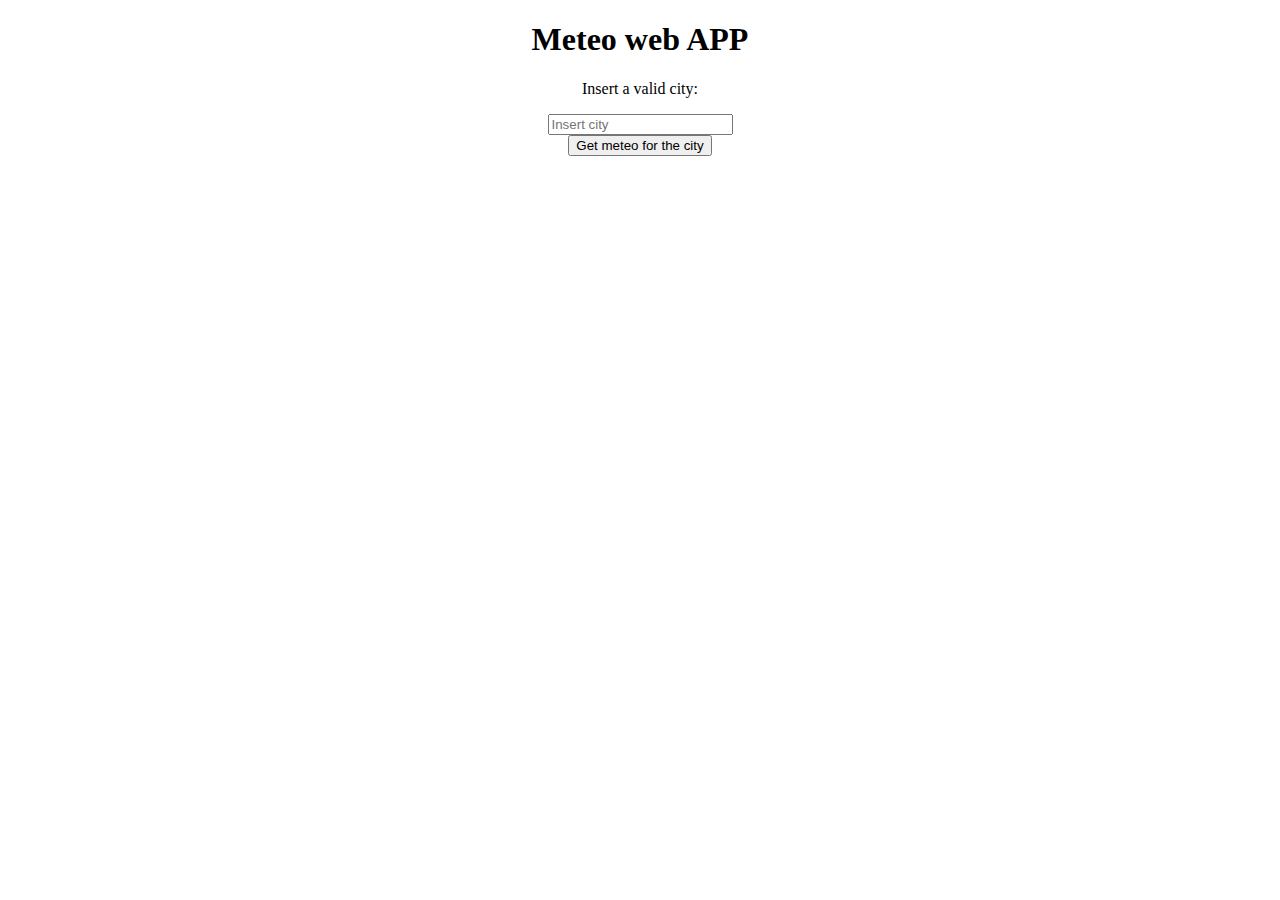
==== index.html @ 4694dd53 "How to commit text file" ====
<!DOCTYPE html>
<html lang="en">
    <head>
        <meta charset="UTF-8">
        <meta http-equiv="X-UA-Compatible" content="IE=edge">
        <meta name="viewport" content="width=device-width, initial-scale=1.0">
        <link rel="stylesheet" href="CSS/style.css">
        <title>Meteo web APP</title>

    </head>

    <body>
        <div id="container">
            <center>
                <h1>Meteo web APP</h1>

                <div id="input_container">
                    <p>Insert a valid city:</p>
                    <input type="text" id="city" placeholder="Insert city">
                </div>

                <button>Get meteo for the city</button>
            </center>

        </div>
        <script type="text/javascript" src="JS/script.js"></script>
    </body>
</html>
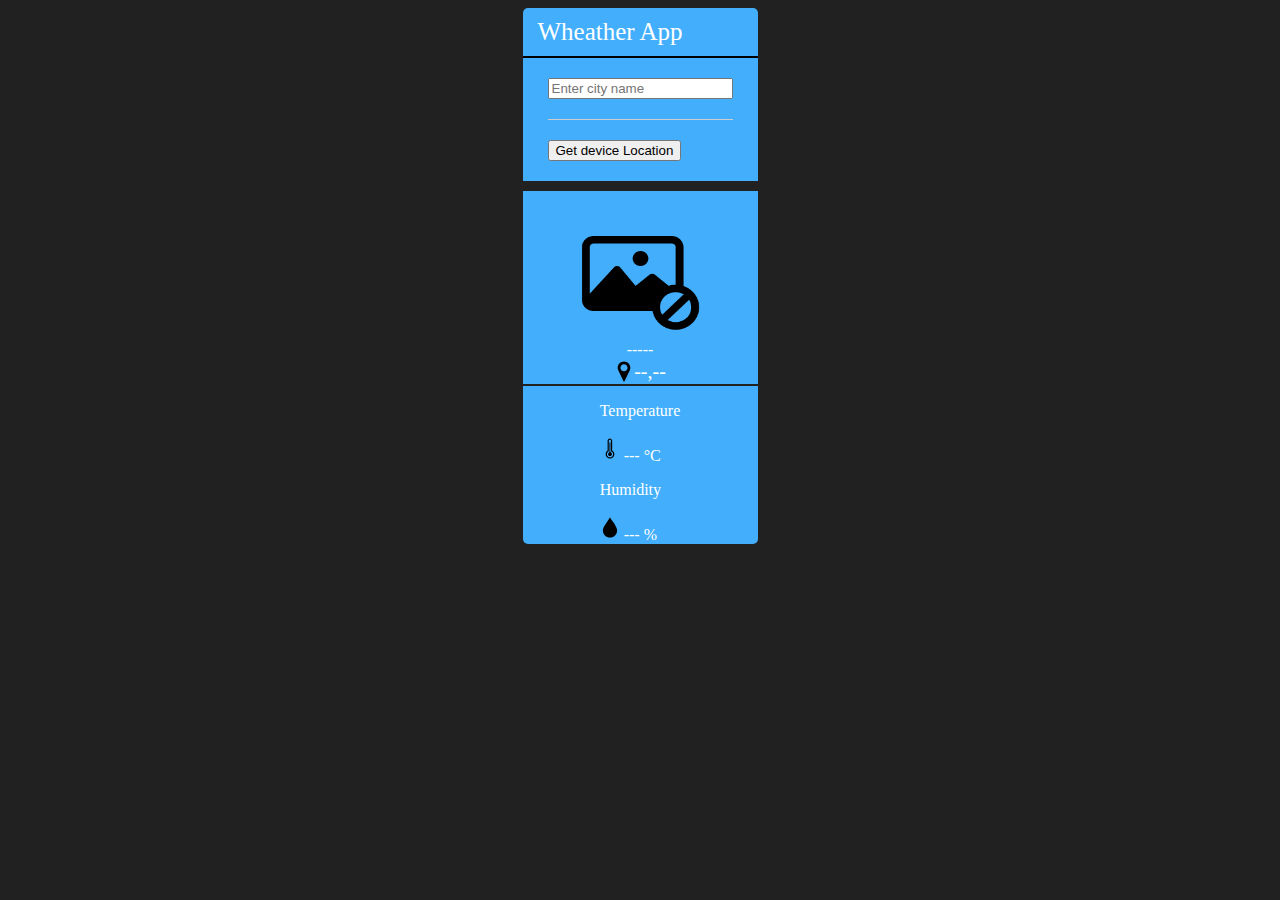
==== commit 8088e446: "Progetto finito" ====
--- a/index.html
+++ b/index.html
@@ -5,24 +5,55 @@
         <meta http-equiv="X-UA-Compatible" content="IE=edge">
         <meta name="viewport" content="width=device-width, initial-scale=1.0">
         <link rel="stylesheet" href="CSS/style.css">
-        <title>Meteo web APP</title>
+        <link rel="stylesheet" href="CSS/input_style.css">
+        <link rel="stylesheet" href="CSS/wheater_style.css">
+        <title>Rain cast</title>
 
     </head>
 
     <body>
         <div id="container">
-            <center>
-                <h1>Meteo web APP</h1>
+            <header>Wheather App</header>
+            <div id="input-div">
+                <p id="information"></p>
+                <input type="text" placeholder="Enter city name" spellcheck="false" id="inputField">
+                <div id="separator"></div>
+                <button id="locationButton">Get device Location</button>
 
-                <div id="input_container">
-                    <p>Insert a valid city:</p>
-                    <input type="text" id="city" placeholder="Insert city">
+            </div>
+
+            <div id="div-separator"></div>
+
+            <div id="wheater-div">
+                <img src="images\image-not-found.png" alt="Wheater icon" width="125px" height="120px" id="weather_image">
+                <div id="wheater-description">-----</div>
+                <div id="location"><img src="images/map-location-pointer.svg" alt="Location-pointer" width="20px" height="25px">--,--</div>
+
+                <div id="same-div-separator"></div>
+
+                <div id="details-div">
+                    <div id="temperature-div">
+                        <p>Temperature</p>
+                        <div id="temperature-details">
+                            <img src="images/thermometer.svg" alt="Thermometer" width="20px" height="25px">
+                            <span id="temperature">---</span>
+                            <span id="degree">°C</span>
+                        </div>
+                    </div>
+
+                    <div id="humidity-div">
+                        <p>Humidity</p>
+                        <div id="humidity-details">
+                            <img src="images/droplet.svg" alt="droplet" width="20px" height="25px">
+                            <span id="humidity">---</span>
+                            <span id="percentage">%</span>
+                        </div>
+                    </div>
                 </div>
+            </div>
+        </div>
 
-                <button>Get meteo for the city</button>
-            </center>
-
-        </div>
+        <script type="text/javascript" src="JS/config.js"></script>
         <script type="text/javascript" src="JS/script.js"></script>
     </body>
 </html>--- a/CSS/style.css
+++ b/CSS/style.css
@@ -0,0 +1,30 @@
+body
+{
+    background-color: #212121;
+    color: #fff;
+    display: flex;
+    align-items: center;
+    justify-content: center;
+
+}
+
+#container
+{
+    background-color: #43AFFC;
+    border-radius: 5px;
+
+}
+
+#div-separator
+{
+    background-color: #212121;
+    height: 10px;
+    width: 100%;
+}
+
+#same-div-separator
+{
+    background-color: #212121;
+    height: 2px;
+    width: 100%;
+}--- a/CSS/input_style.css
+++ b/CSS/input_style.css
@@ -0,0 +1,26 @@
+header
+{
+    font-size: 25px;
+    padding: 10px 15px;
+    border-bottom: 2px solid black;
+
+}
+
+#input-div
+{
+    margin: 20px 25px;
+}
+
+#separator
+{
+    width: 100%;
+    height: 1px;
+    background-color: #ccc;
+    margin: 20px 0;
+}
+
+#button
+{
+    width: 100%;
+
+}--- a/CSS/wheater_style.css
+++ b/CSS/wheater_style.css
@@ -0,0 +1,23 @@
+#wheater-div
+{
+    margin: 30px 0 0;
+    display: flex;
+    align-items: center;
+    justify-content: center;
+    flex-direction: column;
+}
+
+#location
+{
+    font-size: 20px;
+    display: flex;
+    align-items: center;
+}
+
+#details
+{
+    width: 100%;
+    display: flex;
+    align-items: center;
+    justify-content: center;
+}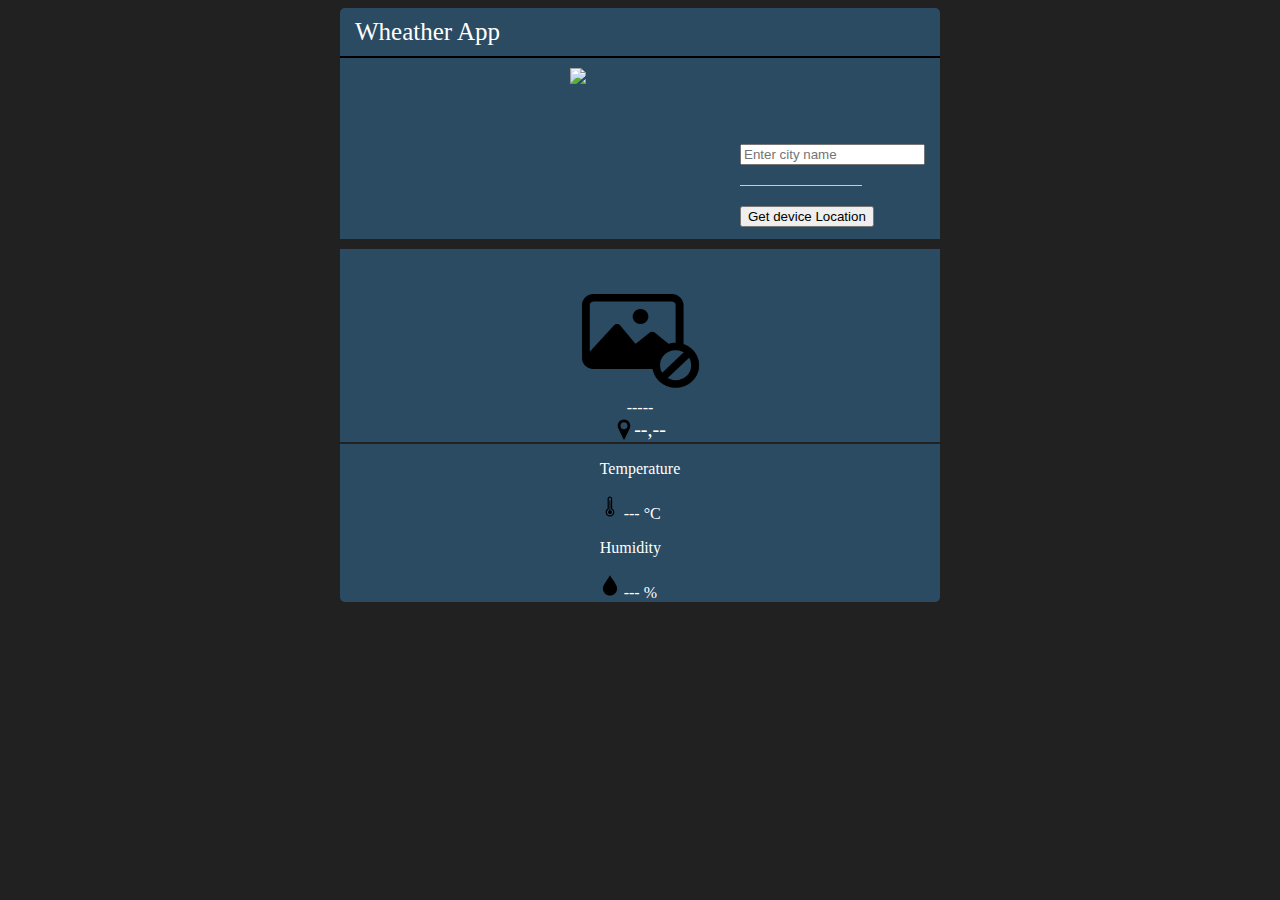
==== commit 78960ca0: "Add files via upload" ====
--- a/index.html
+++ b/index.html
@@ -11,12 +11,23 @@
 
     </head>
 
-    <body>
+    <body> 
+        
         <div id="container">
-            <header>Wheather App</header>
+           <header>Wheather App</header>
+           <div id="slide">
+            
+                <img class="mySlides" src="https://www.greenme.it/wp-content/uploads/2021/10/nebbia-mattutina-1.jpeg" style="width:50%">
+                <img class="mySlides" src="https://c.wallhere.com/photos/0a/66/1200x800_px_animals-627163.jpg!d" style="width:50%">
+                <img class="mySlides" src="images/time.jpg" style="width:50%">
+                <img class="mySlides" src="https://imaginapulia.com/wp-content/uploads/2018/01/trani-cathedral-1200x800.jpg" style="width:50%">
+                <img class="mySlides" src="images/sole.jpg" style="width:50%">
+                <img class="mySlides" src="https://static.fanpage.it/wp-content/uploads/2018/04/malaysia-weather-monsoon-1200x800.jpg" style="width:50%">
+                <img class="mySlides" src="images/sole2.jpg" style="width:50%">
+           </div>
             <div id="input-div">
                 <p id="information"></p>
-                <input type="text" placeholder="Enter city name" spellcheck="false" id="inputField">
+                <input type="text" placeholder="Enter city name" spellcheck="false" id="inputField" width="0px">
                 <div id="separator"></div>
                 <button id="locationButton">Get device Location</button>
 
@@ -55,5 +66,6 @@
 
         <script type="text/javascript" src="JS/config.js"></script>
         <script type="text/javascript" src="JS/script.js"></script>
+        <script type="text/javascript" src="JS/slide.js"></script>
     </body>
 </html>--- a/CSS/style.css
+++ b/CSS/style.css
@@ -1,20 +1,24 @@
 body
 {
+    background-image: url(https://www-cdn.eumetsat.int/files/styles/16_9_large/s3/2020-06/ASpot_Weather.jpg?h=d1cb525d&itok=lvYWh_W8);
+    background-repeat: no-repeat;
     background-color: #212121;
     color: #fff;
     display: flex;
     align-items: center;
     justify-content: center;
-
 }
 
 #container
 {
-    background-color: #43AFFC;
+    background-color: #43affc4c;
     border-radius: 5px;
-
 }
-
+#slide{
+    margin-left: auto;
+    width: 60%;
+    padding: 10px;
+}
 #div-separator
 {
     background-color: #212121;
--- a/CSS/input_style.css
+++ b/CSS/input_style.css
@@ -8,12 +8,20 @@
 
 #input-div
 {
-    margin: 20px 25px;
+    border-radius: 500px;
+    border-style: none;
+    height: 45px;
+    width: 150px;
+    padding:0px 50px;
+    font-family: Helvetica Neue;  
+    font-size: 10px;
+    margin:50px auto;
+    margin-left: 350px;
 }
 
 #separator
 {
-    width: 100%;
+    width: 81%;
     height: 1px;
     background-color: #ccc;
     margin: 20px 0;
@@ -21,6 +29,6 @@
 
 #button
 {
-    width: 100%;
+    margin: auto auto;
 
 }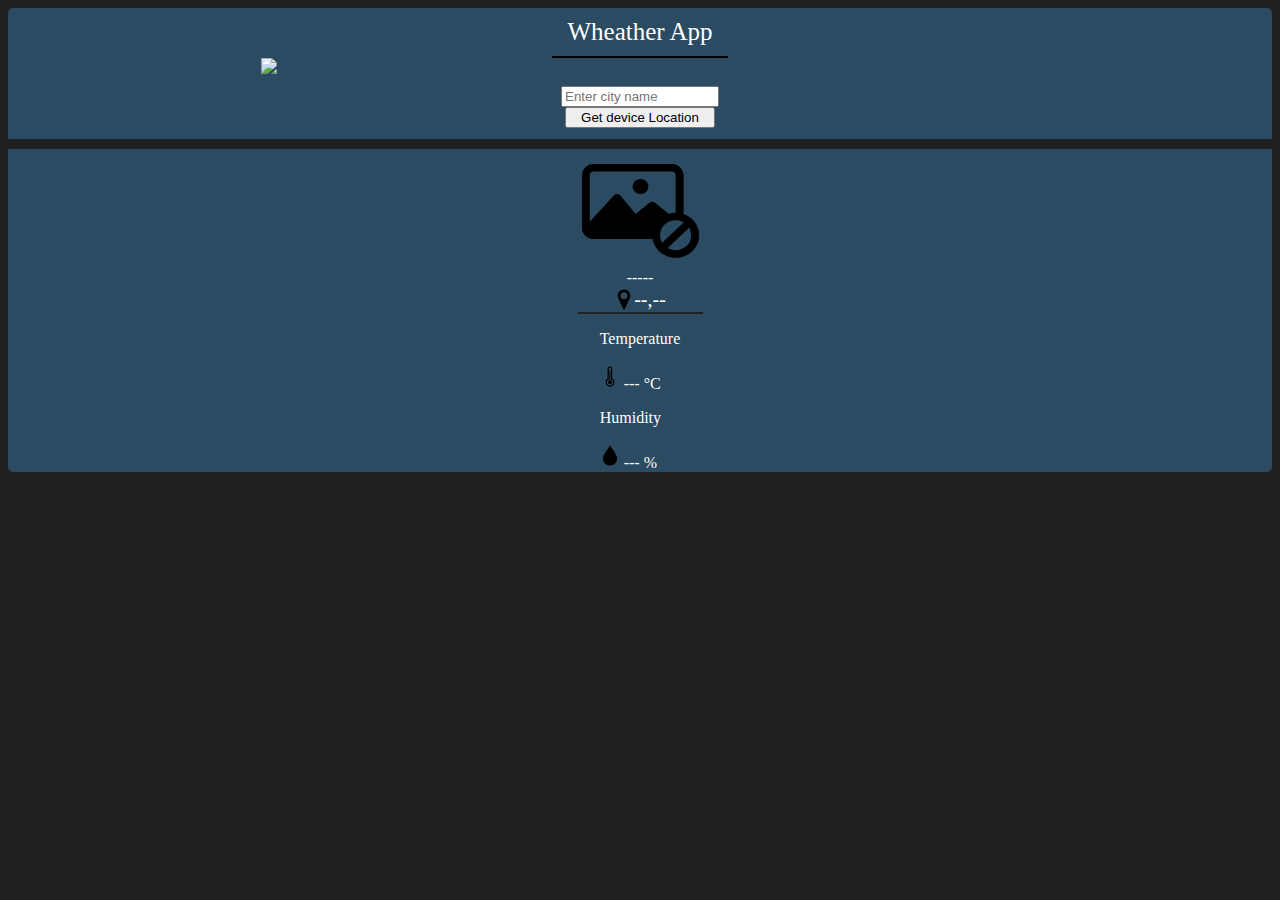
==== commit 58b7ef85: "Add files via upload" ====
--- a/index.html
+++ b/index.html
@@ -17,20 +17,19 @@
            <header>Wheather App</header>
            <div id="slide">
             
-                <img class="mySlides" src="https://www.greenme.it/wp-content/uploads/2021/10/nebbia-mattutina-1.jpeg" style="width:50%">
-                <img class="mySlides" src="https://c.wallhere.com/photos/0a/66/1200x800_px_animals-627163.jpg!d" style="width:50%">
-                <img class="mySlides" src="images/time.jpg" style="width:50%">
-                <img class="mySlides" src="https://imaginapulia.com/wp-content/uploads/2018/01/trani-cathedral-1200x800.jpg" style="width:50%">
-                <img class="mySlides" src="images/sole.jpg" style="width:50%">
-                <img class="mySlides" src="https://static.fanpage.it/wp-content/uploads/2018/04/malaysia-weather-monsoon-1200x800.jpg" style="width:50%">
-                <img class="mySlides" src="images/sole2.jpg" style="width:50%">
+                <img class="mySlides" src="https://www.greenme.it/wp-content/uploads/2021/10/nebbia-mattutina-1.jpeg" style="width:100%">
+                <img class="mySlides" src="https://c.wallhere.com/photos/0a/66/1200x800_px_animals-627163.jpg!d" style="width:100%">
+                <img class="mySlides" src="images/time.jpg" style="width:100%">
+                <img class="mySlides" src="https://imaginapulia.com/wp-content/uploads/2018/01/trani-cathedral-1200x800.jpg" style="width:100%">
+                <img class="mySlides" src="images/sole.jpg" style="width:100%">
+                <img class="mySlides" src="https://static.fanpage.it/wp-content/uploads/2018/04/malaysia-weather-monsoon-1200x800.jpg" style="width:100%">
+                <img class="mySlides" src="images/sole2.jpg" style="width:100%">
            </div>
+           
             <div id="input-div">
                 <p id="information"></p>
                 <input type="text" placeholder="Enter city name" spellcheck="false" id="inputField" width="0px">
-                <div id="separator"></div>
                 <button id="locationButton">Get device Location</button>
-
             </div>
 
             <div id="div-separator"></div>
--- a/CSS/style.css
+++ b/CSS/style.css
@@ -4,26 +4,30 @@
     background-repeat: no-repeat;
     background-color: #212121;
     color: #fff;
-    display: flex;
-    align-items: center;
-    justify-content: center;
+    user-select:none;
+    background-repeat: no-repeat;
+    background-attachment: fixed;
+    background-position: center;
 }
 
 #container
 {
     background-color: #43affc4c;
     border-radius: 5px;
+    display: flex;
+    align-items: center;
+    justify-content: center;
+    flex-direction: column;
 }
 #slide{
-    margin-left: auto;
     width: 60%;
-    padding: 10px;
 }
 #div-separator
 {
     background-color: #212121;
     height: 10px;
     width: 100%;
+    margin: 20px 0px 0px 0px;
 }
 
 #same-div-separator
--- a/CSS/input_style.css
+++ b/CSS/input_style.css
@@ -8,27 +8,17 @@
 
 #input-div
 {
-    border-radius: 500px;
     border-style: none;
     height: 45px;
     width: 150px;
-    padding:0px 50px;
     font-family: Helvetica Neue;  
     font-size: 10px;
-    margin:50px auto;
-    margin-left: 350px;
+    display: flex;
+    align-items: center;
+    justify-content: center;
+    flex-direction: column;
 }
 
-#separator
-{
-    width: 81%;
-    height: 1px;
-    background-color: #ccc;
-    margin: 20px 0;
-}
-
-#button
-{
-    margin: auto auto;
-
+#input-div * {
+    width: 100%;
 }--- a/CSS/wheater_style.css
+++ b/CSS/wheater_style.css
@@ -1,6 +1,5 @@
 #wheater-div
 {
-    margin: 30px 0 0;
     display: flex;
     align-items: center;
     justify-content: center;
@@ -11,6 +10,7 @@
 {
     font-size: 20px;
     display: flex;
+    justify-content: center;
     align-items: center;
 }
 
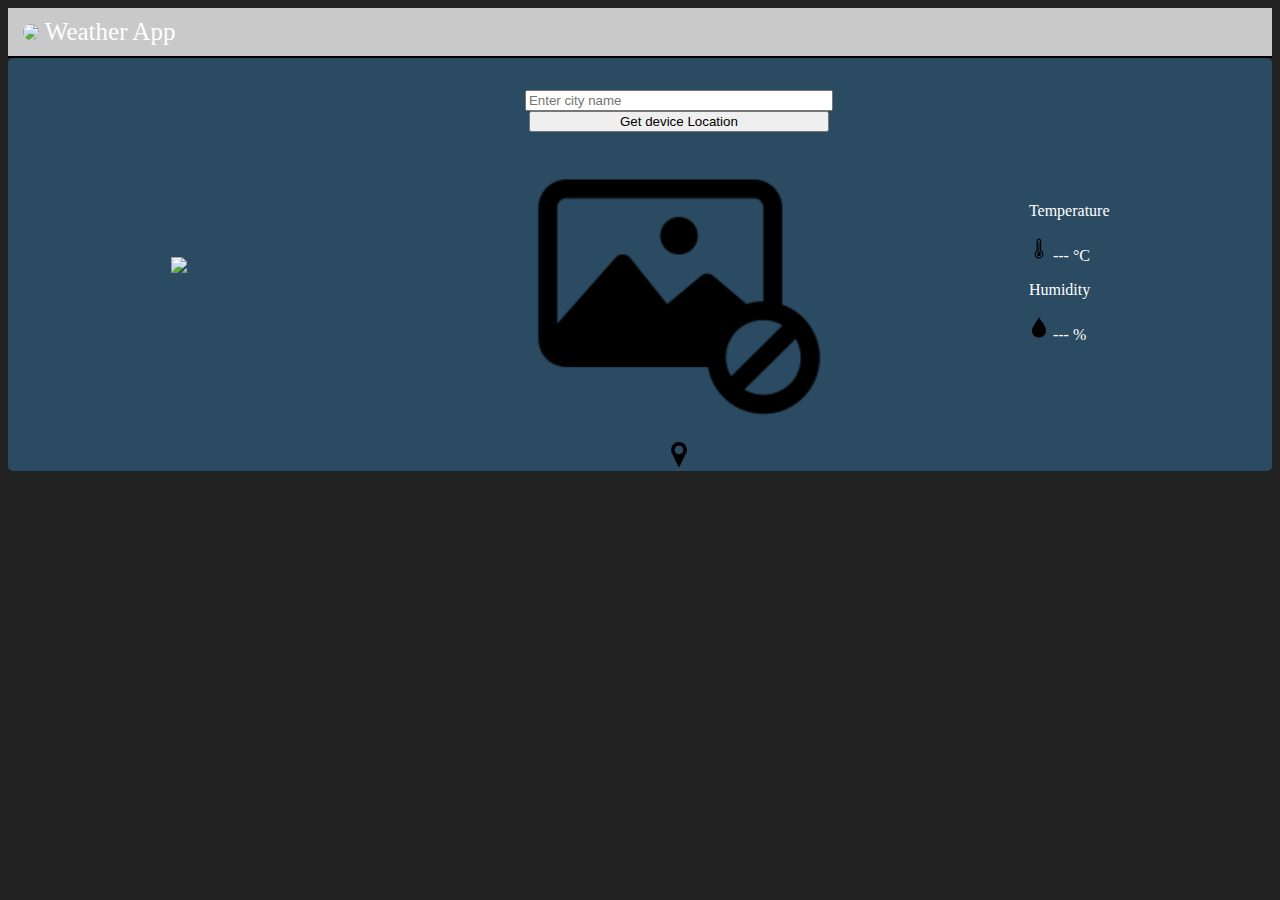
==== commit 195878b9: "In una galassia lontana lontana, li dove un gruppo stava combattendo il male costruendo una pagina p" ====
--- a/index.html
+++ b/index.html
@@ -7,37 +7,41 @@
         <link rel="stylesheet" href="CSS/style.css">
         <link rel="stylesheet" href="CSS/input_style.css">
         <link rel="stylesheet" href="CSS/wheater_style.css">
+        <link href="https://cdn.jsdelivr.net/npm/bootstrap@5.1.3/dist/css/bootstrap.min.css" rel="stylesheet" integrity="sha384-1BmE4kWBq78iYhFldvKuhfTAU6auU8tT94WrHftjDbrCEXSU1oBoqyl2QvZ6jIW3" crossorigin="anonymous">
+        <link rel="icon" type="image/x-icon" href="images/logo.ico">
         <title>Rain cast</title>
 
     </head>
 
     <body> 
-        
+        <header><img class="logo" src="images/logo.png" style="width: 5%; border-radius: 50%;">    Weather App</header>
         <div id="container">
-           <header>Wheather App</header>
+           
            <div id="slide">
             
-                <img class="mySlides" src="https://www.greenme.it/wp-content/uploads/2021/10/nebbia-mattutina-1.jpeg" style="width:100%">
-                <img class="mySlides" src="https://c.wallhere.com/photos/0a/66/1200x800_px_animals-627163.jpg!d" style="width:100%">
-                <img class="mySlides" src="images/time.jpg" style="width:100%">
-                <img class="mySlides" src="https://imaginapulia.com/wp-content/uploads/2018/01/trani-cathedral-1200x800.jpg" style="width:100%">
-                <img class="mySlides" src="images/sole.jpg" style="width:100%">
-                <img class="mySlides" src="https://static.fanpage.it/wp-content/uploads/2018/04/malaysia-weather-monsoon-1200x800.jpg" style="width:100%">
-                <img class="mySlides" src="images/sole2.jpg" style="width:100%">
+                <img class="mySlides" src="https://www.greenme.it/wp-content/uploads/2021/10/nebbia-mattutina-1.jpeg" style="width:50%">
+                <img class="mySlides" src="https://c.wallhere.com/photos/0a/66/1200x800_px_animals-627163.jpg!d" style="width:50%">
+                <img class="mySlides" src="images/time.jpg" style="width:50%">
+                <img class="mySlides" src="https://imaginapulia.com/wp-content/uploads/2018/01/trani-cathedral-1200x800.jpg" style="width:50%">
+                <img class="mySlides" src="images/sole.jpg" style="width:50%">
+                <img class="mySlides" src="https://static.fanpage.it/wp-content/uploads/2018/04/malaysia-weather-monsoon-1200x800.jpg" style="width:50%">
+                <img class="mySlides" src="images/sole2.jpg" style="width:50%">
            </div>
            
-            <div id="input-div">
+            <div id="input-div" class="input-group mb-3">
                 <p id="information"></p>
-                <input type="text" placeholder="Enter city name" spellcheck="false" id="inputField" width="0px">
-                <button id="locationButton">Get device Location</button>
+                <input type="text" placeholder="Enter city name" spellcheck="false" id="inputField" >
+                <button id="locationButton" class="btn btn-success">Get device Location</button>
+                <img src="images\image-not-found.png" alt="Wheater icon" id="weather_image" width="2px">
+                <div id="wheater-description"></div>
+                <div id="location"><img src="images/map-location-pointer.svg" alt="Location-pointer" width="20px" height="25px"></div>
             </div>
 
             <div id="div-separator"></div>
 
             <div id="wheater-div">
-                <img src="images\image-not-found.png" alt="Wheater icon" width="125px" height="120px" id="weather_image">
-                <div id="wheater-description">-----</div>
-                <div id="location"><img src="images/map-location-pointer.svg" alt="Location-pointer" width="20px" height="25px">--,--</div>
+                
+                
 
                 <div id="same-div-separator"></div>
 
--- a/CSS/style.css
+++ b/CSS/style.css
@@ -17,22 +17,55 @@
     display: flex;
     align-items: center;
     justify-content: center;
-    flex-direction: column;
+    flex-direction: row;
+    color: white;
 }
 #slide{
     width: 60%;
 }
-#div-separator
+#wheater-div
 {
-    background-color: #212121;
-    height: 10px;
-    width: 100%;
-    margin: 20px 0px 0px 0px;
+    align-items: center;
+    justify-content: center;
 }
 
-#same-div-separator
+#details
 {
-    background-color: #212121;
-    height: 2px;
+    width: 100%;
+    display: flex;
+    align-items: center;
+    justify-content: center;
+    
+    flex-direction: row;
+}
+#weather_image
+{
+    margin-top: 10px;
+    width: 100px;
+}
+header
+{
+    font-size: 25px;
+    padding: 10px 15px;
+    border-bottom: 2px solid black;
+    flex-direction: column;
+    background-color: #ffffffc1;
+
+}
+
+#input-div
+{
+    border-style: none;
+    width: 300px;
+    font-family: Helvetica Neue;  
+    display: flex;
+    align-items: center;
+    justify-content: center;
+    flex-direction: column;
+    margin-right: 200px;
+    margin-left: -400px;
+}
+
+#input-div * {
     width: 100%;
 }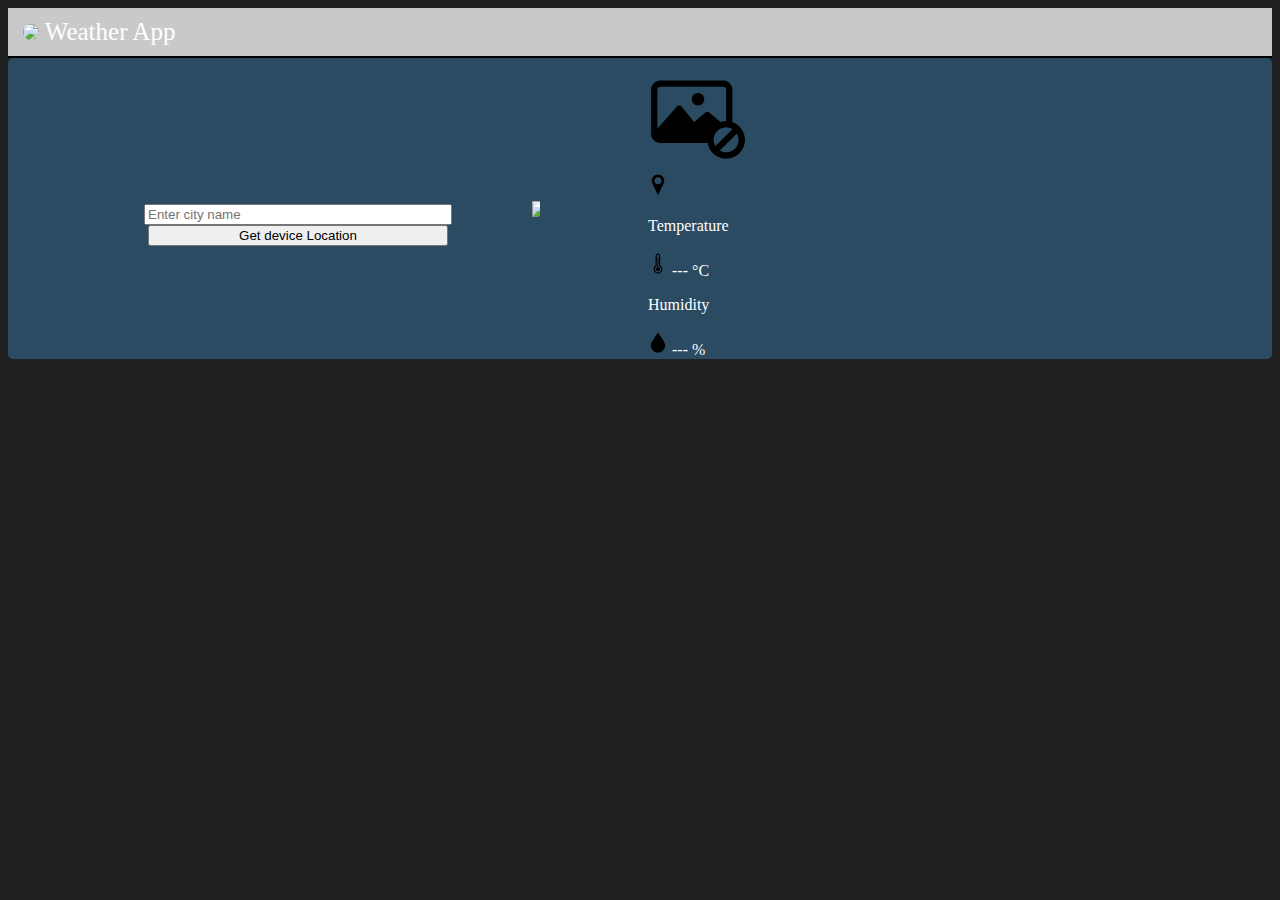
==== commit ef1cc275: "aggiunte media query" ====
--- a/index.html
+++ b/index.html
@@ -19,30 +19,28 @@
            
            <div id="slide">
             
-                <img class="mySlides" src="https://www.greenme.it/wp-content/uploads/2021/10/nebbia-mattutina-1.jpeg" style="width:50%">
-                <img class="mySlides" src="https://c.wallhere.com/photos/0a/66/1200x800_px_animals-627163.jpg!d" style="width:50%">
-                <img class="mySlides" src="images/time.jpg" style="width:50%">
-                <img class="mySlides" src="https://imaginapulia.com/wp-content/uploads/2018/01/trani-cathedral-1200x800.jpg" style="width:50%">
-                <img class="mySlides" src="images/sole.jpg" style="width:50%">
-                <img class="mySlides" src="https://static.fanpage.it/wp-content/uploads/2018/04/malaysia-weather-monsoon-1200x800.jpg" style="width:50%">
-                <img class="mySlides" src="images/sole2.jpg" style="width:50%">
+                <img class="mySlides" src="https://www.greenme.it/wp-content/uploads/2021/10/nebbia-mattutina-1.jpeg">
+                <img class="mySlides" src="https://c.wallhere.com/photos/0a/66/1200x800_px_animals-627163.jpg!d">
+                <img class="mySlides" src="images/time.jpg">
+                <img class="mySlides" src="https://imaginapulia.com/wp-content/uploads/2018/01/trani-cathedral-1200x800.jpg">
+                <img class="mySlides" src="images/sole.jpg">
+                <img class="mySlides" src="https://static.fanpage.it/wp-content/uploads/2018/04/malaysia-weather-monsoon-1200x800.jpg">
+                <img class="mySlides" src="images/sole2.jpg">
            </div>
            
             <div id="input-div" class="input-group mb-3">
                 <p id="information"></p>
                 <input type="text" placeholder="Enter city name" spellcheck="false" id="inputField" >
                 <button id="locationButton" class="btn btn-success">Get device Location</button>
-                <img src="images\image-not-found.png" alt="Wheater icon" id="weather_image" width="2px">
-                <div id="wheater-description"></div>
-                <div id="location"><img src="images/map-location-pointer.svg" alt="Location-pointer" width="20px" height="25px"></div>
+                
             </div>
 
             <div id="div-separator"></div>
 
             <div id="wheater-div">
-                
-                
-
+                <img src="images\image-not-found.png" alt="Wheater icon" id="weather_image" width="2px">
+                <div id="wheater-description"></div>
+                <div id="location"><img src="images/map-location-pointer.svg" alt="Location-pointer" width="20px" height="25px"></div>
                 <div id="same-div-separator"></div>
 
                 <div id="details-div">
--- a/CSS/style.css
+++ b/CSS/style.css
@@ -21,7 +21,7 @@
     color: white;
 }
 #slide{
-    width: 60%;
+    width: auto;
 }
 #wheater-div
 {
@@ -68,4 +68,61 @@
 
 #input-div * {
     width: 100%;
-}+}
+.mySlides {
+    width: 50%; 
+    display: none;
+}
+
+  @media screen and (max-width: 426px) {
+    #input-div {
+        border-style: none;
+        width: 300px;
+        font-family: Helvetica Neue;
+        display: flex;
+        align-items: center;
+        justify-content: center;
+        flex-direction: column;
+        margin-right: auto !important;
+        margin-left: auto !important;
+    }
+    #container {
+        background-color: #43affc4c;
+        border-radius: 5px;
+        display: flex;
+        align-items: center;
+        justify-content: center;
+        flex-direction: column;
+        color: white;
+    }
+    #slide {
+        width: 70%;
+        margin-left: 33%;
+    }
+  }
+  @media screen and (max-width: 768px) {
+    #input-div {
+        border-style: none;
+        width: 300px;
+        font-family: Helvetica Neue;
+        display: flex;
+        align-items: center;
+        justify-content: center;
+        flex-direction: column;
+        margin-right: 25px;
+        margin-left: -200px;
+    }
+  }
+  @media screen and (max-width: 1025px) {
+    #input-div {
+        border-style: none;
+        width: 300px;
+        font-family: Helvetica Neue;
+        display: flex;
+        align-items: center;
+        justify-content: center;
+        flex-direction: column;
+        /* margin-right: 200px; */
+        margin-left: -200px;
+    }
+  }